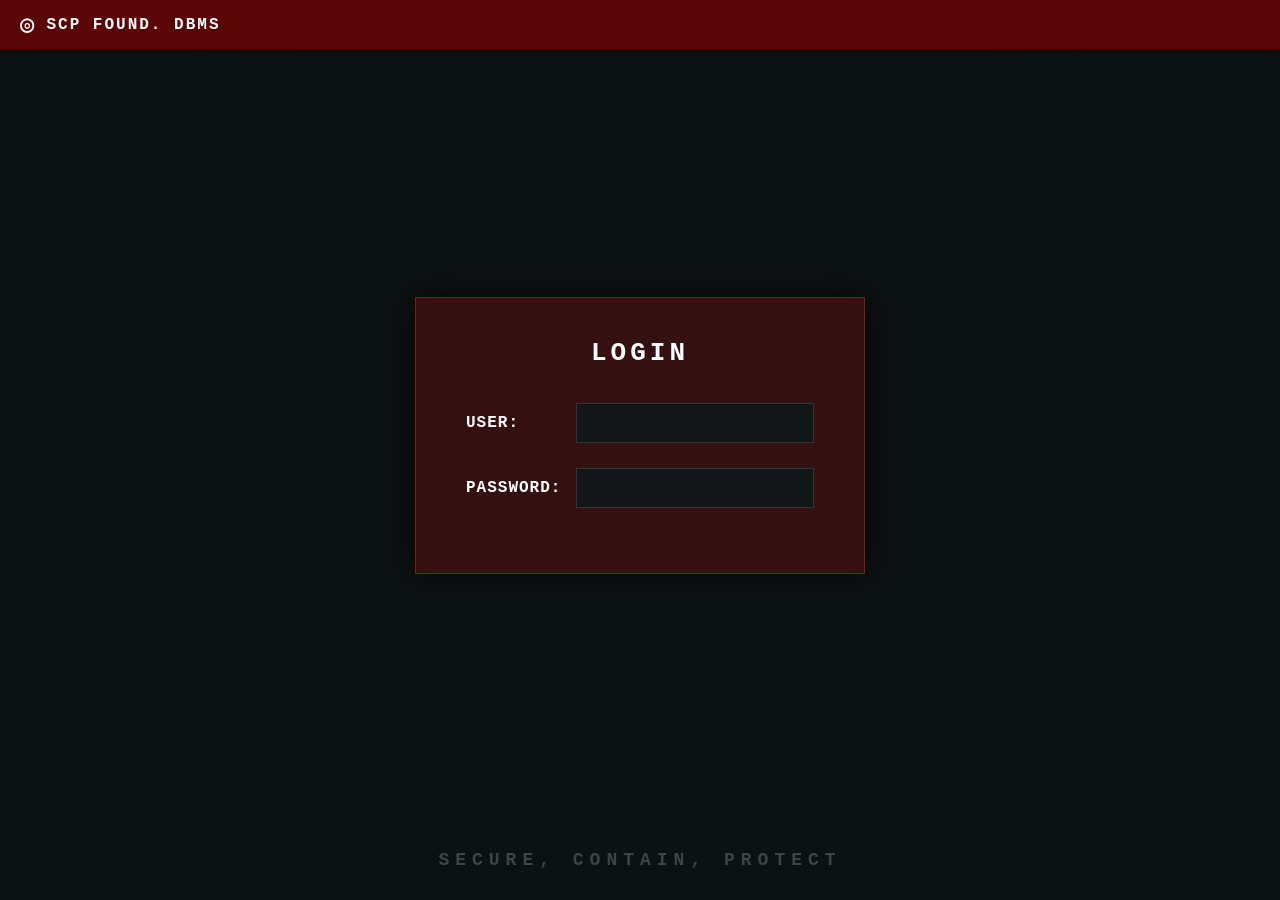
==== frontend/dashboard.html @ 5a44feed "new feature: LogIn" ====
<!DOCTYPE html>
<html lang="zh-TW">
<head>
    <meta charset="UTF-8">
    <meta name="viewport" content="width=device-width, initial-scale=1.0">
    <title>SCP FOUNDATION - SYSTEM CONTROL PANEL</title>
    <link rel="stylesheet" href="css/style.css">
</head>
<body class="dashboard-body">

    <header class="topbar">
        <div class="logo-area">
            <span class="scp-logo">◎</span>
            <span class="brand-title">SCP DBMS - SECURE NETWORK</span>
        </div>
        <div class="user-status">
            <span id="current-clearance">CLEARANCE: LEVEL -</span>
        </div>
    </header>

    <main class="dashboard-container">
        <section class="search-section">
            <div class="search-box">
                <label for="scp-search">SEARCH KEYWORD:</label>
                <input type="text" id="scp-search" placeholder="Enter scpID or Description..." autocomplete="off" spellcheck="false">
            </div>
        </section>

        <section class="table-section">
            <table class="scp-table">
                <thead>
                    <tr>
                        <th>scpID</th>
                        <th>Status</th>
                        <th>Threat Level</th>
                        <th>Clearance</th>
                        <th>Appearance</th>
                        <th>Abilities</th>
                        <th>Weakness</th>
                        <th>Others</th>
                    </tr>
                </thead>
                <tbody id="scp-table-body">
                    <tr>
                        <td colspan="8" class="loading-text">LOADING CLASSIFIED DATA...</td>
                    </tr>
                </tbody>
            </table>
        </section>
    </main>

    <script src="js/main.js"></script>
</body>
</html>
---- frontend/css/style.css ----
/* ==========================================
   基底與全域變數設定
   ========================================== */
:root {
    --bg-color: #0c1112;        /* 接近黑色的極深邃暗灰綠 */
    --card-bg: rgba(100, 16, 16, 0.45); /* 血液暗紅，帶有半透明感 */
    --topbar-bg: #5a0505;       /* 頂部暗紅警示條 */
    --text-color: #9da3a6;      /* 基金會終端機冷灰色文字 */
    --input-bg: #121617;       /* 輸入框深黑色 */
    --font-family: 'Courier New', Courier, monospace; /* 仿終端機等寬字體 */
}

* {
    margin: 0;
    padding: 0;
    box-sizing: border-box;
    font-family: var(--font-family);
}

body {
    background-color: var(--bg-color);
    color: var(--text-color);
    height: 100vh;
    display: flex;
    flex-direction: column;
    overflow: hidden;
}

/* ==========================================
   頂部導覽列 (Topbar)
   ========================================== */
.topbar {
    background-color: var(--topbar-bg);
    padding: 10px 20px;
    border-bottom: 2px solid #3a0202;
    box-shadow: 0 2px 10px rgba(0,0,0,0.5);
}

.logo-area {
    display: flex;
    align-items: center;
    gap: 12px;
}

.scp-logo {
    font-size: 24px;
    color: #fff;
    font-weight: bold;
}

.brand-title {
    color: #fff;
    font-size: 16px;
    letter-spacing: 2px;
    font-weight: bold;
}

/* ==========================================
   主內容區與登入卡片 (Login Card)
   ========================================== */
.login-container {
    flex: 1;
    display: flex;
    justify-content: center;
    align-items: center;
    position: relative;
    /* 這裡可以選擇性加入 SCP 水印背景圖 */
    background: radial-gradient(circle, rgba(12,17,18,0.2) 0%, rgba(12,17,18,0.9) 80%);
}

.login-card {
    background-color: var(--card-bg);
    padding: 40px 50px;
    width: 450px;
    border: 1px solid #7c1a1a;
    box-shadow: 0 0 30px rgba(0, 0, 0, 0.7);
    text-align: center;
}

.login-card h2 {
    color: #fff;
    font-size: 26px;
    letter-spacing: 4px;
    margin-bottom: 35px;
    font-weight: bold;
}

/* ==========================================
   表單與輸入欄位 (Input Groups)
   ========================================== */
.input-group {
    display: flex;
    align-items: center;
    margin-bottom: 25px;
}

.input-group label {
    width: 110px;
    text-align: left;
    font-size: 16px;
    font-weight: bold;
    letter-spacing: 1px;
    color: #fff;
}

.input-group input {
    flex: 1;
    background-color: var(--input-bg);
    border: 1px solid #2d3537;
    color: #fff;
    padding: 10px 12px;
    font-size: 16px;
    letter-spacing: 2px;
    outline: none;
    transition: border-color 0.3s, box-shadow 0.3s;
}

/* 輸入框聚焦時的科幻感微光特效 */
.input-group input:focus {
    border-color: #a32222;
    box-shadow: 0 0 8px rgba(163, 34, 34, 0.5);
}

/* ==========================================
   底部頁尾 (Footer)
   ========================================== */
.footer {
    padding: 30px;
    text-align: center;
}

.motto {
    font-size: 18px;
    color: #3b4446; /* 暗沉的灰字，如同背景圖章 */
    letter-spacing: 6px;
    font-weight: bold;
    text-transform: uppercase;
}
/* ==========================================
   控制台專用版面配置 (Dashboard Grid)
   ========================================== */
.dashboard-body {
    overflow-y: auto; /* 控制台資料很多，允許上下捲動 */
}

.dashboard-container {
    max-width: 1400px;
    margin: 30px auto;
    padding: 0 20px;
    display: flex;
    flex-direction: column;
    gap: 20px;
}

/* 搜尋區塊樣式 */
.search-section {
    background-color: rgba(16, 20, 21, 0.8);
    border: 1px solid #2d3537;
    padding: 20px;
}

.search-box {
    display: flex;
    align-items: center;
    gap: 15px;
}

.search-box label {
    font-weight: bold;
    color: #fff;
    letter-spacing: 1px;
    font-size: 14px;
}

.search-box input {
    flex: 1;
    background-color: var(--input-bg);
    border: 1px solid #7c1a1a; /* 採用硬核暗紅框線 */
    color: #00ff00; /* 輸入的關鍵字呈終端機經典綠色 */
    padding: 12px;
    font-size: 14px;
    outline: none;
    letter-spacing: 1px;
}

/* ==========================================
   SCP 機密資料表格 (Classified Table)
   ========================================== */
.table-section {
    background-color: var(--card-bg); /* 延用你的血液暗紅透明色 */
    border: 1px solid #7c1a1a;
    box-shadow: 0 0 20px rgba(0, 0, 0, 0.5);
    overflow-x: auto; /* 防欄位太多擠壓變形 */
}

.scp-table {
    width: 100%;
    border-collapse: collapse; /* 拔除雙重框線 */
    text-align: left;
    font-size: 13px;
    letter-spacing: 0.5px;
}

.scp-table th, .scp-table td {
    padding: 14px 16px;
    border: 1px solid #5a1212; /* 格子間的暗沉紅色細線 */
    vertical-align: top;
}

.scp-table th {
    background-color: #4a0505; /* 表頭加深暗紅色 */
    color: #fff;
    font-weight: bold;
    text-transform: uppercase;
    letter-spacing: 1px;
}

/* 讓表格資料列在滑鼠滑過時產生高亮感 */
.scp-table tbody tr:hover {
    background-color: rgba(124, 26, 26, 0.3);
}

/* 實用輔助樣式 */
.scp-id-col {
    font-weight: bold;
    color: #fff;
}

.center-text { text-align: center; }
.text-left { text-align: left; line-height: 1.4; }

.loading-text, .no-data-text {
    text-align: center;
    color: #656d70;
    font-style: italic;
    padding: 40px 0 !important;
}

.error-text {
    text-align: center;
    color: #ff0000;
    font-weight: bold;
    padding: 40px 0 !important;
}
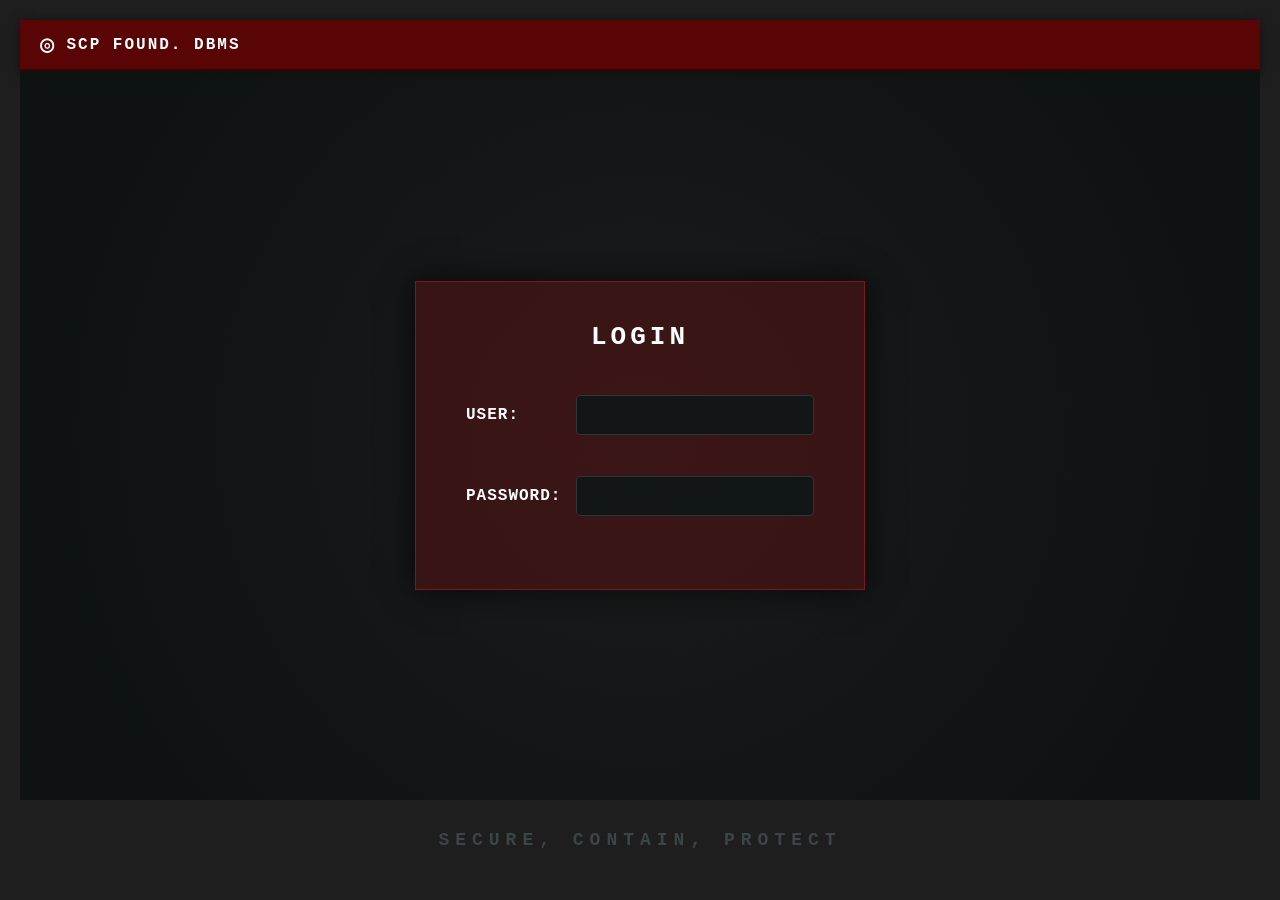
==== commit 9af34ed0: "merge" ====
--- a/frontend/dashboard.html
+++ b/frontend/dashboard.html
@@ -13,40 +13,93 @@
             <span class="scp-logo">◎</span>
             <span class="brand-title">SCP DBMS - SECURE NETWORK</span>
         </div>
+        
+        <nav class="dashboard-nav">
+            <button class="nav-btn active" data-target="scp-view-section">SCP DATABASE</button>
+            <button class="nav-btn" data-target="report-upload-section">SUBMIT REPORT</button>
+        </nav>
+
         <div class="user-status">
             <span id="current-clearance">CLEARANCE: LEVEL -</span>
         </div>
     </header>
 
     <main class="dashboard-container">
-        <section class="search-section">
-            <div class="search-box">
-                <label for="scp-search">SEARCH KEYWORD:</label>
-                <input type="text" id="scp-search" placeholder="Enter scpID or Description..." autocomplete="off" spellcheck="false">
-            </div>
-        </section>
+        
+        <div id="scp-view-section" class="tab-content active">
+            <section class="search-section">
+                <div class="search-box">
+                    <label for="scp-search">SEARCH KEYWORD:</label>
+                    <input type="text" id="scp-search" placeholder="Enter scpID or Description..." autocomplete="off" spellcheck="false">
+                </div>
+            </section>
 
-        <section class="table-section">
-            <table class="scp-table">
-                <thead>
-                    <tr>
-                        <th>scpID</th>
-                        <th>Status</th>
-                        <th>Threat Level</th>
-                        <th>Clearance</th>
-                        <th>Appearance</th>
-                        <th>Abilities</th>
-                        <th>Weakness</th>
-                        <th>Others</th>
-                    </tr>
-                </thead>
-                <tbody id="scp-table-body">
-                    <tr>
-                        <td colspan="8" class="loading-text">LOADING CLASSIFIED DATA...</td>
-                    </tr>
-                </tbody>
-            </table>
-        </section>
+            <section class="table-section">
+                <table class="scp-table">
+                    <thead>
+                        <tr>
+                            <th>scpID</th>
+                            <th>Status</th>
+                            <th>Threat Level</th>
+                            <th>Clearance</th>
+                            <th>Appearance</th>
+                            <th>Abilities</th>
+                            <th>Weakness</th>
+                            <th>Others</th>
+                        </tr>
+                    </thead>
+                    <tbody id="scp-table-body">
+                        <tr><td colspan="8" class="loading-text">LOADING CLASSIFIED DATA...</td></tr>
+                    </tbody>
+                </table>
+            </section>
+        </div>
+
+        <div id="report-upload-section" class="tab-content">
+            <section class="report-form-wrapper">
+                <h2>RESEARCH REPORT INJECTOR</h2>
+                <p class="form-tip">SECURITY WARNING: ALL SUBMISSIONS ARE LOGGED BY O5 COUNCIL. AUTHOR ID WILL BE AUTOMATICALLY LINKED VIA SESSION.</p>
+                
+                <div class="form-grid">
+                    <div class="form-group">
+                        <label>REPORT TITLE (REQUIRED):</label>
+                        <input type="text" id="title" value="report_title" required>
+                    </div>
+                    <div class="form-group">
+                        <label>TARGET SCP-ID (REQUIRED):</label>
+                        <input type="text" id="scpID" value="SCP-001" required>
+                    </div>
+                    <div class="form-group full-width">
+                        <label>ANOMALOUS ABILITIES:</label>
+                        <textarea id="abilities" rows="3"></textarea>
+                    </div>
+                    <div class="form-group full-width">
+                        <label>KNOWN WEAKNESSES:</label>
+                        <textarea id="weakness" rows="3"></textarea>
+                    </div>
+                    <div class="form-group full-width">
+                        <label>PHYSICAL APPEARANCE:</label>
+                        <textarea id="appearance" rows="3"></textarea>
+                    </div>
+                    <div class="form-group full-width">
+                        <label>ADDITIONAL LOGS / OTHERS:</label>
+                        <textarea id="others" rows="3"></textarea>
+                    </div>
+                    <div class="form-group full-width">
+                        <label>INVOLVED PERSONNEL ID (Separate with comma):</label>
+                        <input type="text" id="involvedMembers" value="RD0000117C">
+                    </div>
+                </div>
+
+                <button class="terminal-btn" id="btn-submit-report">EXECUTE MySQL DATA INJECTION</button>
+
+                <div class="terminal-log-box">
+                    <div class="log-header">TERMINAL INJECTOR LOG</div>
+                    <pre id="responseLog">SYSTEM IDLE. AWAITING OPERATION...</pre>
+                </div>
+            </section>
+        </div>
+
     </main>
 
     <script src="js/main.js"></script>
--- a/frontend/css/style.css
+++ b/frontend/css/style.css
@@ -241,4 +241,153 @@
     color: #ff0000;
     font-weight: bold;
     padding: 40px 0 !important;
+}
+/* ==========================================
+   🧭 Navbar 導覽分頁按鈕控制
+   ========================================== */
+.dashboard-nav {
+    display: flex;
+    gap: 10px;
+    margin-left: 40px;
+}
+
+.nav-btn {
+    background: transparent;
+    border: 1px solid #5a1212;
+    color: var(--text-color);
+    padding: 8px 16px;
+    font-size: 13px;
+    font-weight: bold;
+    cursor: pointer;
+    transition: all 0.3s;
+    letter-spacing: 1px;
+}
+
+.nav-btn:hover {
+    background-color: rgba(90, 5, 5, 0.3);
+    color: #fff;
+    border-color: #a32222;
+}
+
+.nav-btn.active {
+    background-color: var(--topbar-bg);
+    color: #fff;
+    border-color: #7c1a1a;
+    box-shadow: 0 0 8px rgba(124, 26, 26, 0.6);
+}
+
+/* 分頁隱藏與顯示的邏輯核心 */
+.tab-content {
+    display: none; /* 預設全部隱藏 */
+}
+
+.tab-content.active {
+    display: block; /* 只有加上 active 的分頁才看得到 */
+}
+
+/* ==========================================
+   🖋️ 報告上傳表單整容樣式 (Tactical Form)
+   ========================================== */
+.report-form-wrapper {
+    background-color: var(--card-bg);
+    border: 1px solid #7c1a1a;
+    padding: 30px;
+    box-shadow: 0 0 20px rgba(0, 0, 0, 0.5);
+}
+
+.report-form-wrapper h2 {
+    color: #fff;
+    font-size: 20px;
+    letter-spacing: 2px;
+    margin-bottom: 5px;
+}
+
+.form-tip {
+    font-size: 11px;
+    color: #7c1a1a;
+    margin-bottom: 25px;
+    letter-spacing: 0.5px;
+}
+
+.form-grid {
+    display: grid;
+    grid-template-columns: 1fr 1fr;
+    gap: 20px;
+}
+
+.form-group {
+    display: flex;
+    flex-direction: column;
+    gap: 8px;
+}
+
+.form-group.full-width {
+    grid-column: span 2;
+}
+
+.form-group label {
+    font-size: 12px;
+    font-weight: bold;
+    color: #fff;
+    letter-spacing: 1px;
+}
+
+.form-group input, .form-group textarea {
+    background-color: var(--input-bg);
+    border: 1px solid #2d3537;
+    color: #fff;
+    padding: 12px;
+    font-size: 13px;
+    outline: none;
+    transition: border-color 0.3s;
+}
+
+.form-group input:focus, .form-group textarea:focus {
+    border-color: #a32222;
+}
+
+/* 巨型提交按鈕 */
+.terminal-btn {
+    width: 100%;
+    background-color: #5a0505;
+    color: #fff;
+    border: 1px solid #7c1a1a;
+    padding: 15px;
+    font-weight: bold;
+    font-size: 14px;
+    letter-spacing: 2px;
+    margin-top: 30px;
+    cursor: pointer;
+    transition: background-color 0.2s;
+}
+
+.terminal-btn:hover {
+    background-color: #a32222;
+    box-shadow: 0 0 10px rgba(163, 34, 34, 0.5);
+}
+
+/* 終端機 Log 日誌方塊 */
+.terminal-log-box {
+    margin-top: 25px;
+    border: 1px solid #2d3537;
+}
+
+.log-header {
+    background-color: #121617;
+    padding: 6px 12px;
+    font-size: 11px;
+    color: #5a1212;
+    font-weight: bold;
+    border-bottom: 1px solid #2d3537;
+}
+
+.terminal-log-box pre {
+    background-color: #050708;
+    padding: 15px;
+    margin: 0;
+    color: #00ff00;
+    font-size: 12px;
+    line-height: 1.5;
+    white-space: pre-wrap;
+    word-break: break-all;
 }
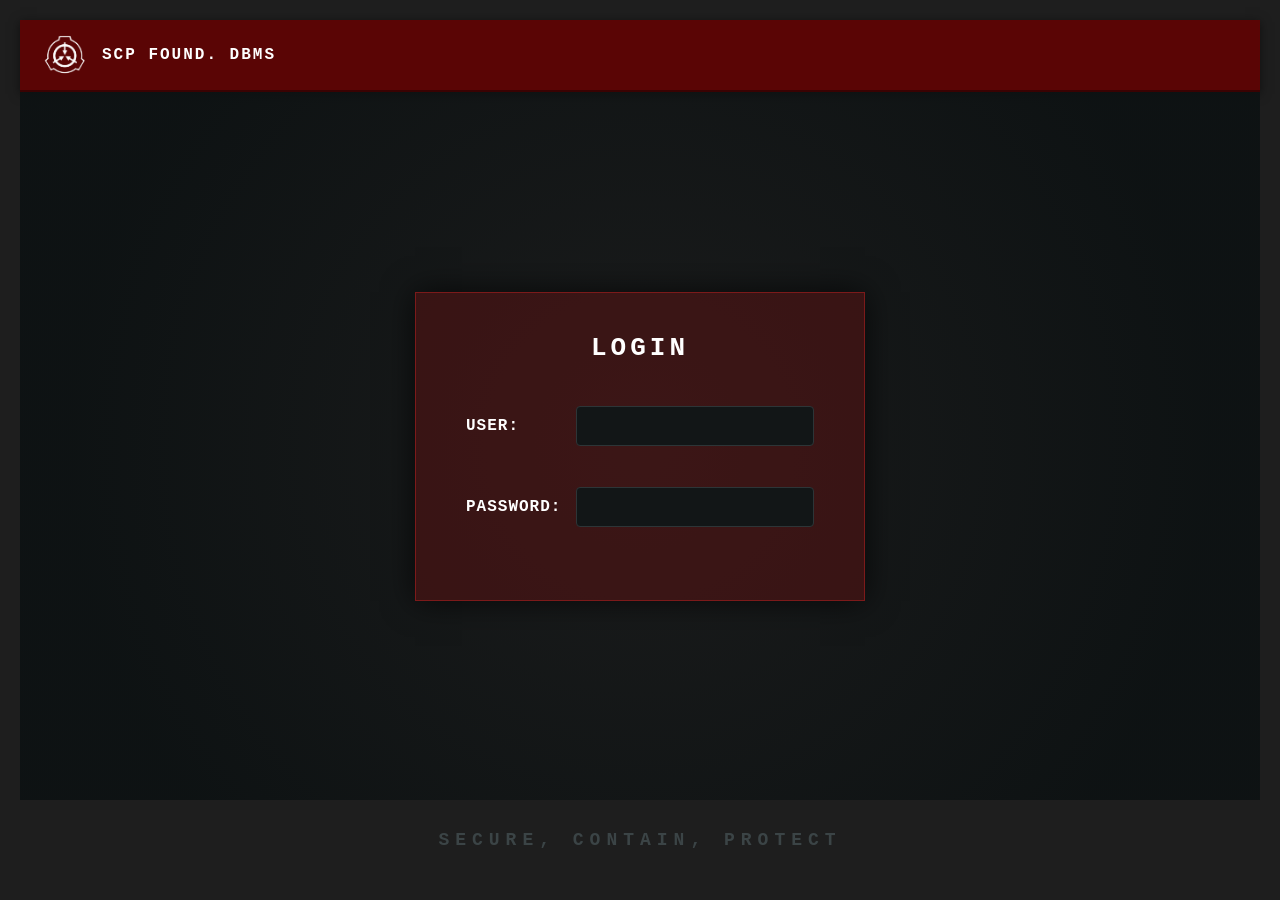
==== commit a0584a47: "ALL basic features done(no missions)" ====
--- a/frontend/dashboard.html
+++ b/frontend/dashboard.html
@@ -5,18 +5,82 @@
     <meta name="viewport" content="width=device-width, initial-scale=1.0">
     <title>SCP FOUNDATION - SYSTEM CONTROL PANEL</title>
     <link rel="stylesheet" href="css/style.css">
+    <style>
+        .site-monitor-grid {
+            display: grid;
+            grid-template-columns: 1fr 1fr;
+            gap: 2rem;
+            margin-top: 1.5rem;
+        }
+        @media (max-width: 900px) {
+            .site-monitor-grid { grid-template-columns: 1fr; }
+        }
+        .floor-block {
+            background: rgba(0, 0, 0, 0.3);
+            padding: 1.5rem;
+            border-radius: 4px;
+            border: 1px solid #333;
+        }
+        .floor-title {
+            margin-bottom: 1rem;
+            color: #00bcd4;
+            font-size: 18px;
+            letter-spacing: 2px;
+            border-bottom: 1px solid #333;
+            padding-bottom: 0.5rem;
+        }
+        .scp-table tbody tr.broken-containment {
+            background: #5a1111 !important;
+        }
+        .struct-broke { color: #ff5252; font-weight: bold; }
+        .struct-funct { color: #e0e0e0; }
+        .status-inuse { color: #00e676; font-weight: bold; }
+        .status-idl { color: #a0a0a0; }
+
+        /* 🧪 額外新增：優化成員名單下拉選單與連結的終端機外觀 */
+        .scp-table select {
+            background: #222;
+            color: #00bcd4;
+            border: 1px solid #444;
+            padding: 4px 8px;
+            border-radius: 4px;
+            font-family: monospace;
+            cursor: pointer;
+            outline: none;
+        }
+        .scp-table select:focus {
+            border-color: #00bcd4;
+        }
+        .scp-table td a {
+            color: #00bcd4;
+            text-decoration: none;
+        }
+        .scp-table td a:hover {
+            text-decoration: underline;
+            text-shadow: 0 0 4px rgba(0, 188, 212, 0.5);
+        }
+    </style>
 </head>
 <body class="dashboard-body">
 
+    <div id="lockdown-overlay" class="terminal-lockdown-overlay">
+        <div class="lockdown-box">
+            <div class="lockdown-title">⚠️ CLASSIFIED DATA TRANSACTION IN PROGRESS</div>
+            <div class="lockdown-sub">AUTHORITY IDENTIFIED // COMMITTING...</div>
+        </div>
+    </div>
+
     <header class="topbar">
         <div class="logo-area">
-            <span class="scp-logo">◎</span>
+            <img src="SCP_icon.png" alt="SCP_icon" width="50" height="50">
             <span class="brand-title">SCP DBMS - SECURE NETWORK</span>
         </div>
         
         <nav class="dashboard-nav">
             <button class="nav-btn active" data-target="scp-view-section">SCP DATABASE</button>
             <button class="nav-btn" data-target="report-upload-section">SUBMIT REPORT</button>
+            <button class="nav-btn" data-target="sites-section">SITES</button>
+            <button class="nav-btn" data-target="members-section">MEMBERS</button>
         </nav>
 
         <div class="user-status">
@@ -56,50 +120,250 @@
         </div>
 
         <div id="report-upload-section" class="tab-content">
-            <section class="report-form-wrapper">
+            
+            <section class="report-form-wrapper" id="subview-agent-upload" style="display: none;">
                 <h2>RESEARCH REPORT INJECTOR</h2>
-                <p class="form-tip">SECURITY WARNING: ALL SUBMISSIONS ARE LOGGED BY O5 COUNCIL. AUTHOR ID WILL BE AUTOMATICALLY LINKED VIA SESSION.</p>
+                <p class="form-tip">SECURITY WARNING: ALL SUBMISSIONS ARE CLASSIFIED AND LOGGED BY O5 COUNCIL.</p>
                 
                 <div class="form-grid">
                     <div class="form-group">
                         <label>REPORT TITLE (REQUIRED):</label>
-                        <input type="text" id="title" value="report_title" required>
+                        <input type="text" id="title" placeholder="e.g., [緊急] 發現變異種" required autocomplete="off">
                     </div>
                     <div class="form-group">
                         <label>TARGET SCP-ID (REQUIRED):</label>
-                        <input type="text" id="scpID" value="SCP-001" required>
-                    </div>
-                    <div class="form-group full-width">
-                        <label>ANOMALOUS ABILITIES:</label>
-                        <textarea id="abilities" rows="3"></textarea>
-                    </div>
-                    <div class="form-group full-width">
-                        <label>KNOWN WEAKNESSES:</label>
-                        <textarea id="weakness" rows="3"></textarea>
-                    </div>
-                    <div class="form-group full-width">
-                        <label>PHYSICAL APPEARANCE:</label>
-                        <textarea id="appearance" rows="3"></textarea>
+                        <input type="text" id="scpID" placeholder="e.g., SCP-233" required autocomplete="off">
+                    </div>
+                    <div class="form-group full-width">
+                        <label>ANOMALOUS ABILITIES (ABL.):</label>
+                        <textarea id="abilities" rows="3" placeholder="Describe anomalous capabilities..."></textarea>
+                    </div>
+                    <div class="form-group full-width">
+                        <label>KNOWN WEAKNESSES (WEAK.):</label>
+                        <textarea id="weakness" rows="3" placeholder="Describe recorded weaknesses..."></textarea>
+                    </div>
+                    <div class="form-group full-width">
+                        <label>PHYSICAL APPEARANCE (APP.):</label>
+                        <textarea id="appearance" rows="3" placeholder="Describe physical structures..."></textarea>
                     </div>
                     <div class="form-group full-width">
                         <label>ADDITIONAL LOGS / OTHERS:</label>
-                        <textarea id="others" rows="3"></textarea>
+                        <textarea id="others" rows="3" placeholder="Additional observations..."></textarea>
                     </div>
                     <div class="form-group full-width">
                         <label>INVOLVED PERSONNEL ID (Separate with comma):</label>
-                        <input type="text" id="involvedMembers" value="RD0000117C">
-                    </div>
-                </div>
-
-                <button class="terminal-btn" id="btn-submit-report">EXECUTE MySQL DATA INJECTION</button>
-
-                <div class="terminal-log-box">
+                        <input type="text" id="involvedMembers" placeholder="e.g., RD0000010A, RD0000010B">
+                    </div>
+                </div>
+                <button class="terminal-btn" id="btn-submit-report" style="margin-top: 1.5rem;">EXECUTE MySQL DATA INJECTION</button>
+                
+                <div class="terminal-log-box" style="margin-top: 1.5rem;">
                     <div class="log-header">TERMINAL INJECTOR LOG</div>
                     <pre id="responseLog">SYSTEM IDLE. AWAITING OPERATION...</pre>
                 </div>
             </section>
-        </div>
-
+
+            <section class="report-form-wrapper" id="subview-o5-list" style="display: none;">
+                <h2>O5 COUNCIL - PENDING REPORT MATRIX</h2>
+                <p class="form-tip" id="o5-list-subtitle">AWAITING SECURE DATASTREAM CLASSIFICATION...</p>
+                
+                <section class="table-section" style="padding: 0; margin-top: 1.5rem;">
+                    <table class="scp-table" style="width: 100%; border-collapse: collapse;">
+                        <thead>
+                            <tr style="background: rgba(0, 188, 212, 0.15); color: #00bcd4;">
+                                <th style="padding: 10px; text-align: left;">TIMESTAMP / ID</th>
+                                <th style="padding: 10px; text-align: left;">TARGET SCP</th>
+                                <th style="padding: 10px; text-align: left;">REPORT TITLE</th>
+                                <th style="padding: 10px; text-align: center;">OPERATION</th>
+                            </tr>
+                        </thead>
+                        <tbody id="o5-report-list-body">
+                        </tbody>
+                    </table>
+                </section>
+            </section>
+
+            <section id="subview-o5-detail-workspace" style="display: none; margin-top: 1.5rem;">
+                <button class="terminal-btn" id="btn-back-to-o5-list" style="margin-bottom: 1.5rem; padding: 6px 18px; font-family: monospace; letter-spacing: 1px;">< BACK TO LIST</button>
+                
+                <div style="display: flex; gap: 2rem; align-items: stretch;">
+                    
+                    <div style="flex: 1; background: rgba(0,0,0,0.5); padding: 1.5rem; border: 1px solid #333; border-radius: 4px; display: flex; flex-direction: column;">
+                        <div style="display: flex; justify-content: space-between; align-items: center; border-bottom: 1px solid #333; padding-bottom: 0.5rem; margin-bottom: 1rem;">
+                            <h2 style="color: #fff; margin: 0; font-family: monospace; letter-spacing: 1px;" id="view-official-scpid">SCP-XXX</h2>
+                            <span style="font-size: 11px; color: #888; font-family: monospace;">OFFICIAL REGISTRY</span>
+                        </div>
+                        
+                        <div style="flex-grow: 1;">
+                            <div style="margin-bottom: 1.2rem;">
+                                <span style="background: rgba(0, 188, 212, 0.2); color: #00bcd4; padding: 2px 8px; font-size: 11px; font-family: monospace; font-weight: bold; letter-spacing: 1px;">STAT.</span>
+                                <p style="margin: 0.5rem 0 0; color: #00e676; font-family: monospace; font-weight: bold;" id="view-official-status">SECURE</p>
+                            </div>
+                            
+                            <div style="margin-bottom: 1.2rem;">
+                                <span style="background: rgba(0, 188, 212, 0.2); color: #00bcd4; padding: 2px 8px; font-size: 11px; font-family: monospace; font-weight: bold; letter-spacing: 1px;">MODIFY CLEARANCE LEVEL:</span>
+                                <div id="view-official-clearance-container" style="margin-top: 0.5rem;">
+                                    </div>
+                            </div>
+                            
+                            <div style="margin-bottom: 1.2rem;">
+                                <span style="background: rgba(0, 188, 212, 0.2); color: #00bcd4; padding: 2px 8px; font-size: 11px; font-family: monospace; font-weight: bold; letter-spacing: 1px;">APP.</span>
+                                <p style="margin: 0.5rem 0 0; line-height: 1.4; color: #e0e0e0;" id="view-official-app">-</p>
+                            </div>
+                            
+                            <div style="margin-bottom: 1.2rem;">
+                                <span style="background: rgba(0, 188, 212, 0.2); color: #00bcd4; padding: 2px 8px; font-size: 11px; font-family: monospace; font-weight: bold; letter-spacing: 1px;">ABL.</span>
+                                <p style="margin: 0.5rem 0 0; line-height: 1.4; color: #e0e0e0;" id="view-official-abl">-</p>
+                            </div>
+                            
+                            <div style="margin-bottom: 1.2rem;">
+                                <span style="background: rgba(0, 188, 212, 0.2); color: #00bcd4; padding: 2px 8px; font-size: 11px; font-family: monospace; font-weight: bold; letter-spacing: 1px;">WEAK.</span>
+                                <p style="margin: 0.5rem 0 0; line-height: 1.4; color: #e0e0e0;" id="view-official-weak">-</p>
+                            </div>
+                        </div>
+                    </div>
+
+                    <div style="flex: 1; background: #0b6170; padding: 1.5rem; border: 1px solid #00bcd4; border-radius: 4px; box-shadow: 0 0 15px rgba(0, 188, 212, 0.2);">
+                        <div style="border-bottom: 1px solid rgba(0, 188, 212, 0.4); padding-bottom: 0.5rem; margin-bottom: 1.5rem;">
+                            <h3 style="color: #fff; margin: 0; letter-spacing: 3px; font-family: monospace;">REPORT REVIEW</h3>
+                            <p style="font-size: 11px; color: #a0e0e0; margin: 4px 0 0; font-family: monospace;" id="view-report-meta">TIMESTAMP: -</p>
+                        </div>
+                        
+                        <div style="margin-bottom: 1.2rem;">
+                            <label style="font-size: 11px; color: #a0e0e0; font-family: monospace; font-weight: bold; display: block; margin-bottom: 4px;">TITLE:</label>
+                            <p style="background: #000; padding: 10px; margin: 0; color: #fff; font-weight: bold; border-left: 3px solid #ff9900;" id="view-report-title">-</p>
+                        </div>
+                        <div style="margin-bottom: 1.2rem;">
+                            <label style="font-size: 11px; color: #a0e0e0; font-family: monospace; font-weight: bold; display: block; margin-bottom: 4px;">SCPID:</label>
+                            <p style="background: #000; padding: 10px; margin: 0; color: #fff; font-family: monospace;" id="view-report-scpid">-</p>
+                        </div>
+                        <div style="margin-bottom: 1.2rem;">
+                            <label style="font-size: 11px; color: #a0e0e0; font-family: monospace; font-weight: bold; display: block; margin-bottom: 4px;">ABL.:</label>
+                            <p style="background: #000; padding: 10px; margin: 0; color: #fff; line-height: 1.4;" id="view-report-abl">-</p>
+                        </div>
+                        <div style="margin-bottom: 1.2rem;">
+                            <label style="font-size: 11px; color: #a0e0e0; font-family: monospace; font-weight: bold; display: block; margin-bottom: 4px;">WEAK.:</label>
+                            <p style="background: #000; padding: 10px; margin: 0; color: #fff; line-height: 1.4;" id="view-report-weak">-</p>
+                        </div>
+                        <div style="margin-bottom: 1.5rem;">
+                            <label style="font-size: 11px; color: #a0e0e0; font-family: monospace; font-weight: bold; display: block; margin-bottom: 4px;">APP.:</label>
+                            <p style="background: #000; padding: 10px; margin: 0; color: #fff; line-height: 1.4;" id="view-report-app">-</p>
+                        </div>
+
+                        <div style="display: flex; gap: 1.5rem; margin-top: 2rem;">
+                            <button class="terminal-btn" id="btn-o5-reject" style="flex: 1; background: #5a1111; border-color: #ff5252; color: #ff5252; font-weight: bold; height: 45px; letter-spacing: 1px;">REJECT</button>
+                            <button class="terminal-btn" id="btn-o5-save" style="flex: 1; background: #115a2e; border-color: #00e676; color: #00e676; font-weight: bold; height: 45px; letter-spacing: 1px;">MERGE</button>
+                        </div>
+                    </div>
+                </div>
+            </section>
+        </div>
+
+        <div id="sites-section" class="tab-content">
+            <section class="report-form-wrapper">
+                <h2>SITE RECEP-ROOM MONITOR</h2>
+                <p class="form-tip">REAL-TIME MONITORING STATUS OF CONTAINMENT CHAMBER STRUCTURAL INTEGRITY.</p>
+                
+                <div class="site-monitor-grid" id="site-grid">
+                    <div class="loading-text" style="grid-column: span 2; text-align: center;">AWAITING ENCRYPTED DATASTREAM...</div>
+                </div>
+                
+                <p class="error" id="site-error-msg"></p>
+            </section>
+        </div>
+
+        <div id="members-section" class="tab-content">
+            <section class="report-form-wrapper" id="member-list-subview">
+                <h2>PERSONNEL REGISTRY DIRECTORY</h2>
+                <p class="form-tip" id="member-subtitle">AWAITING CLASSIFIED AGENT DATASTREAM...</p>
+                
+                <section class="search-section" style="margin-bottom: 1.5rem; padding: 0;">
+                    <!-- 🟢 核心修正：將原本包在外面的 flex 樣式，精準套用到內層真正的 search-box 上 -->
+                    <div class="search-box" style="display: flex; align-items: center; width: 100%; gap: 1rem;">
+                        <!-- 🟢 核心修正：加上 style="flex: 1; display: flex; align-items: center; gap: 1rem;" 讓輸入框大盒子自動拉滿 -->
+                        <div style="flex: 1; display: flex; align-items: center; gap: 1rem;">
+                            <label for="member-search" style="white-space: nowrap;">SEARCH FIELD OPERATIVE / DEPARTMENT:</label>
+                            <!-- 🟢 核心修正：輸入框加上 style="flex: 1;" 讓它不管按鈕在不在，都絕對拉滿剩餘空間 -->
+                            <input type="text" id="member-search" placeholder="Enter Agent ID or Department..." autocomplete="off" spellcheck="false" style="flex: 1;">
+                        </div>
+                        <!-- 按鈕維持原樣，不影響 JS 的 remove() 物理銷毀 -->
+                        <button class="terminal-btn" id="btn-switch-to-add" style="margin-top: 0; padding: 10px 20px; white-space: nowrap; height: 43px; display: none;">+ ADD PERSONNEL</button>
+                    </div>
+                </section>
+
+                <section class="table-section">
+                    <table class="scp-table">
+                        <thead>
+                            <tr>
+                                <th>ID</th>
+                                <th>DEPARTMENT</th>
+                                <th>CLEARANCE LEVEL</th>
+                                <th>PERMISSION</th>
+                                <th>STATUS</th>
+                                <th>MODIFY STATUS</th>
+                            </tr>
+                        </thead>
+                        <tbody id="member-table-body">
+                            <tr><td colspan="6" class="loading-text">LOADING CORE AGENT ROSTERS...</td></tr>
+                        </tbody>
+                    </table>
+                </section>
+                <p class="error" id="member-error-msg"></p>
+            </section>
+
+            <section class="report-form-wrapper" id="member-add-subview" style="display: none;">
+                <h2>NEW PERSONNEL INJECTOR</h2>
+                <p class="form-tip">SECURITY WARNING: CREATING NEW AGENT CREDENTIALS. ALL REGISTRIES ARE AUTOMATICALLY ENCRYPTED WITH Salted Bcrypt.</p>
+                
+                <div class="form-grid">
+                    <div class="form-group">
+                        <label>DEPARTMENT ACRONYM (REQUIRED):</label>
+                        <input type="text" id="add-dept-name" placeholder="e.g., RD, MG, MTF, O5" autocomplete="off">
+                    </div>
+                    <div class="form-group">
+                        <label>SECURITY CLEARANCE LEVEL:</label>
+                        <select id="add-clearance-lv">
+                            <option value="0">LEVEL 0</option>
+                            <option value="1">LEVEL 1</option>
+                            <option value="2">LEVEL 2</option>
+                            <option value="3">LEVEL 3</option>
+                        </select>
+                    </div>
+                    <div class="form-group">
+                        <label>PERSONNEL CLASSIFICATION:</label>
+                        <select id="add-permission">
+                            <option value="A">CLASS A (Strategic/O5)</option>
+                            <option value="B">CLASS B (Field Director)</option>
+                            <option value="C">CLASS C (Logistics/Researcher)</option>
+                            <option value="D">CLASS D (Expendable Personnel)</option>
+                        </select>
+                    </div>
+                    <div class="form-group">
+                        <label>INITIAL PSYCHOLOGICAL STATUS:</label>
+                        <select id="add-mem-status">
+                            <option value="normal">Normal</option>
+                            <option value="abnormal">Abnormal</option>
+                            <option value="treating">Treating</option>
+                            <option value="dead">Dead</option>
+                        </select>
+                    </div>
+                    <div class="form-group full-width">
+                        <label>INITIAL ACCESS PASSWORD (REQUIRED):</label>
+                        <input type="password" id="add-password" placeholder="Enter temporary security password...">
+                    </div>
+                </div>
+
+                <div class="actions" style="display: flex; gap: 1rem; margin-top: 1.5rem;">
+                    <button class="terminal-btn" id="btn-cancel-add" style="background: #222; border-color: #444; color: #888;">CANCEL</button>
+                    <button class="terminal-btn" id="btn-execute-add">EXECUTE REGISTRY INJECTION</button>
+                </div>
+
+                <div class="terminal-log-box" style="margin-top: 1.5rem;">
+                    <div class="log-header">REGISTRY INJECTOR LOG</div>
+                    <pre id="add-member-log">SYSTEM IDLE. AWAITING INJECTION OPERATION...</pre>
+                </div>
+            </section>
+        </div>
     </main>
 
     <script src="js/main.js"></script>
--- a/frontend/css/style.css
+++ b/frontend/css/style.css
@@ -390,4 +390,89 @@
     line-height: 1.5;
     white-space: pre-wrap;
     word-break: break-all;
+}
+
+/* ======================================================== */
+/* ⚡ 終端機按鈕禁用狀態：變暗鎖定 + 鼠標變載入圓圈 (修正版)   */
+/* ======================================================== */
+.terminal-btn:disabled, 
+.nav-btn:disabled,
+button.terminal-btn:disabled,
+select.status-updater:disabled {
+    background: #1a1a1a !important;       /* 👈 變暗：換成最純粹的極深灰 */
+    color: #555555 !important;            /* 👈 字體顏色變暗沉灰字 */
+    border-color: #333333 !important;      /* 👈 邊框同步熄滅 */
+    cursor: wait !important;              /* 👈 【核心】滑鼠指上來立刻變成動態旋轉的小圓圈！ */
+    box-shadow: none !important;          /* 👈 物理拔除一切發光微芒 */
+    pointer-events: none !important;      /* 👈 雙重保險：徹底阻斷滑鼠一切點擊穿透 */
+    opacity: 0.6 !important;
+}
+
+/* 使用屬性選擇器與 !important 確保絕對權重 */
+button[disabled], 
+button:disabled {
+    background-color: #1a1a1a !important;
+    color: #555 !important;
+    border-color: #333 !important;
+    cursor: wait !important;          /* 強制變圓圈 */
+    pointer-events: none !important; /* 強制關閉點擊穿透 */
+    opacity: 0.6 !important;
+}
+
+/* =========================================================================
+   🚨 【全站級收容失效鎖定】機密遮罩層 (Terminal Lockdown Overlay)
+   ========================================================================= */
+.terminal-lockdown-overlay {
+    position: fixed;
+    top: 0;
+    left: 0;
+    width: 100vw;
+    height: 100vh;
+    background-color: rgba(0, 0, 0, 0.75); /* 🟢 75% 純黑半透明，完美暗掉全網頁 */
+    z-index: 99999;                       /* 🟢 最高安保權重，強行壓在 Navbar 與所有卡片最上方 */
+    display: flex;
+    flex-direction: column;
+    justify-content: center;
+    align-items: center;
+    gap: 1.5rem;
+    cursor: wait !important;              /* 🟢 游標進入全螢幕範圍立刻強制變成等待圓圈 */
+    
+    /* 預設完全透明且不干擾點擊，只有被加上 .active 時才啟動鎖定 */
+    opacity: 0;
+    pointer-events: none;
+    transition: opacity 0.3s ease;
+}
+
+/* 當啟動全量鎖定時 */
+.terminal-lockdown-overlay.active {
+    opacity: 1;
+    pointer-events: auto;                 /* 🟢 沒收全螢幕所有的滑鼠點擊事件 */
+}
+
+/* 遮罩中央的科技感動態日誌與小圖章 */
+.lockdown-box {
+    text-align: center;
+    font-family: 'Courier New', monospace;
+}
+
+.lockdown-title {
+    color: #ff5252;
+    font-size: 20px;
+    font-weight: bold;
+    letter-spacing: 4px;
+    margin-bottom: 10px;
+    text-shadow: 0 0 10px rgba(255, 82, 82, 0.6);
+    animation: pulse-red 1.5s infinite;
+}
+
+.lockdown-sub {
+    color: #888;
+    font-size: 12px;
+    letter-spacing: 2px;
+}
+
+@keyframes pulse-red {
+    0% { opacity: 0.6; }
+    50% { opacity: 1; text-shadow: 0 0 15px rgba(255, 82, 82, 0.9); }
+    100% { opacity: 0.6; }
 }
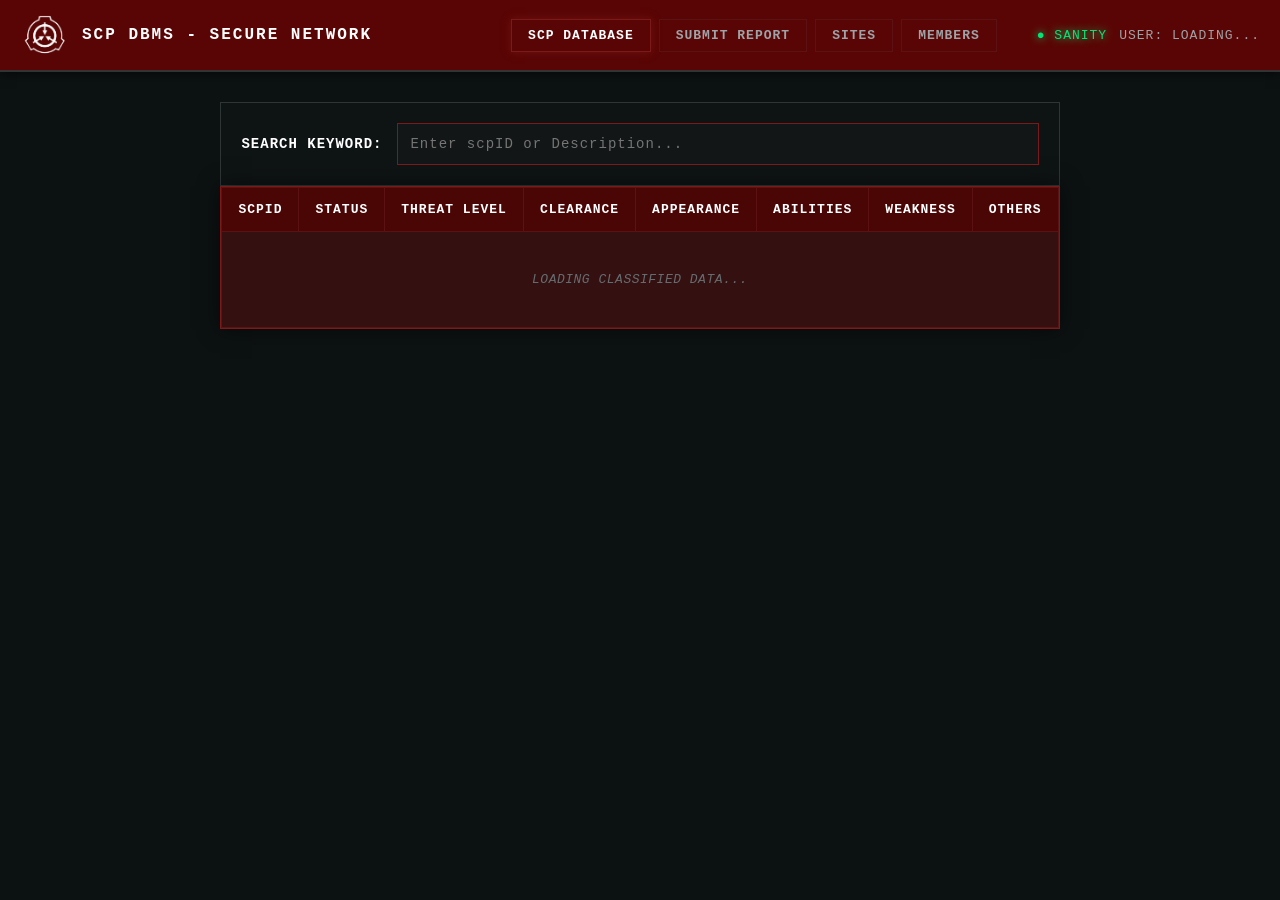
==== commit 4face0a8: "fix bugs" ====
--- a/frontend/dashboard.html
+++ b/frontend/dashboard.html
@@ -5,61 +5,6 @@
     <meta name="viewport" content="width=device-width, initial-scale=1.0">
     <title>SCP FOUNDATION - SYSTEM CONTROL PANEL</title>
     <link rel="stylesheet" href="css/style.css">
-    <style>
-        .site-monitor-grid {
-            display: grid;
-            grid-template-columns: 1fr 1fr;
-            gap: 2rem;
-            margin-top: 1.5rem;
-        }
-        @media (max-width: 900px) {
-            .site-monitor-grid { grid-template-columns: 1fr; }
-        }
-        .floor-block {
-            background: rgba(0, 0, 0, 0.3);
-            padding: 1.5rem;
-            border-radius: 4px;
-            border: 1px solid #333;
-        }
-        .floor-title {
-            margin-bottom: 1rem;
-            color: #00bcd4;
-            font-size: 18px;
-            letter-spacing: 2px;
-            border-bottom: 1px solid #333;
-            padding-bottom: 0.5rem;
-        }
-        .scp-table tbody tr.broken-containment {
-            background: #5a1111 !important;
-        }
-        .struct-broke { color: #ff5252; font-weight: bold; }
-        .struct-funct { color: #e0e0e0; }
-        .status-inuse { color: #00e676; font-weight: bold; }
-        .status-idl { color: #a0a0a0; }
-
-        /* 🧪 額外新增：優化成員名單下拉選單與連結的終端機外觀 */
-        .scp-table select {
-            background: #222;
-            color: #00bcd4;
-            border: 1px solid #444;
-            padding: 4px 8px;
-            border-radius: 4px;
-            font-family: monospace;
-            cursor: pointer;
-            outline: none;
-        }
-        .scp-table select:focus {
-            border-color: #00bcd4;
-        }
-        .scp-table td a {
-            color: #00bcd4;
-            text-decoration: none;
-        }
-        .scp-table td a:hover {
-            text-decoration: underline;
-            text-shadow: 0 0 4px rgba(0, 188, 212, 0.5);
-        }
-    </style>
 </head>
 <body class="dashboard-body">
 
@@ -70,21 +15,48 @@
         </div>
     </div>
 
+    <div id="abnormal-overlay" class="abnormal-lockdown-overlay">
+        <div class="abnormal-box">
+            <div class="abnormal-title">❌ ACCESS DENIED // ADMINISTRATIVE LOCKOUT</div>
+            <div class="abnormal-log">🗃️ DETECTED OPERATIVE STATUS: [RESTRICTED ACTION DETECTED]
+⚠️ 警告：安保監控矩陣偵測到您的特工權限或精神狀態存在異常風險。
+根据《基金會核心防護協議》，您的寫入、審查與修改特權已被系統自動終止。
+
+[PROHIBITED ACTIONS]:
+ - RESEARCH REPORT SUBMISSION & INJECTION
+ - RECORD REVIEW, APPROVAL & DATA MERGE
+ - PERSONNEL REGISTRY MODIFICATION
+
+[資格已確認]：您的操作資格已失效，系統已全面阻斷控制介面。
+請立即聯繫站點主管（Site Director），或前往醫療部門（Amnestic Wing）接受心理校準與記憶重置。</div>
+        </div>
+    </div>
+
+    <!-- ========================================================
+         🧭 頂部導航與身分列 (高安保水平對齊優化版)
+         ======================================================== -->
     <header class="topbar">
         <div class="logo-area">
             <img src="SCP_icon.png" alt="SCP_icon" width="50" height="50">
             <span class="brand-title">SCP DBMS - SECURE NETWORK</span>
         </div>
         
-        <nav class="dashboard-nav">
-            <button class="nav-btn active" data-target="scp-view-section">SCP DATABASE</button>
-            <button class="nav-btn" data-target="report-upload-section">SUBMIT REPORT</button>
-            <button class="nav-btn" data-target="sites-section">SITES</button>
-            <button class="nav-btn" data-target="members-section">MEMBERS</button>
-        </nav>
-
-        <div class="user-status">
-            <span id="current-clearance">CLEARANCE: LEVEL -</span>
+        <!-- 🟢 關鍵修正：建立一個右側控制總線，利用 CSS Flex 讓裡面的元素水平排開 -->
+        <div class="header-right-bus">
+            <nav class="dashboard-nav">
+                <button class="nav-btn active" data-target="scp-view-section">SCP DATABASE</button>
+                <button class="nav-btn" data-target="report-upload-section">SUBMIT REPORT</button>
+                <button class="nav-btn" data-target="sites-section">SITES</button>
+                <button class="nav-btn" data-target="members-section">MEMBERS</button>
+            </nav>
+
+            <div class="user-status" id="user-menu-trigger" style="cursor: pointer; position: relative;">
+                <span id="psych-status-indicator" class="status-green">● SANITY</span>
+                <span id="current-clearance">USER: LOADING...</span>
+                <div id="user-dropdown-menu" style="display: none; position: absolute; top: 100%; right: 0; background: #222; border: 1px solid #444; padding: 10px; width: 120px; z-index: 1000;">
+                    <button id="btn-logout" style="width: 100%; background: #a30000; border: none; color: white; padding: 8px; cursor: pointer;">LOGOUT</button>
+                </div>
+            </div>
         </div>
     </header>
 
@@ -178,7 +150,7 @@
                             </tr>
                         </thead>
                         <tbody id="o5-report-list-body">
-                        </tbody>
+                            </tbody>
                     </table>
                 </section>
             </section>
@@ -273,20 +245,17 @@
         </div>
 
         <div id="members-section" class="tab-content">
+            
             <section class="report-form-wrapper" id="member-list-subview">
                 <h2>PERSONNEL REGISTRY DIRECTORY</h2>
                 <p class="form-tip" id="member-subtitle">AWAITING CLASSIFIED AGENT DATASTREAM...</p>
                 
                 <section class="search-section" style="margin-bottom: 1.5rem; padding: 0;">
-                    <!-- 🟢 核心修正：將原本包在外面的 flex 樣式，精準套用到內層真正的 search-box 上 -->
                     <div class="search-box" style="display: flex; align-items: center; width: 100%; gap: 1rem;">
-                        <!-- 🟢 核心修正：加上 style="flex: 1; display: flex; align-items: center; gap: 1rem;" 讓輸入框大盒子自動拉滿 -->
                         <div style="flex: 1; display: flex; align-items: center; gap: 1rem;">
                             <label for="member-search" style="white-space: nowrap;">SEARCH FIELD OPERATIVE / DEPARTMENT:</label>
-                            <!-- 🟢 核心修正：輸入框加上 style="flex: 1;" 讓它不管按鈕在不在，都絕對拉滿剩餘空間 -->
                             <input type="text" id="member-search" placeholder="Enter Agent ID or Department..." autocomplete="off" spellcheck="false" style="flex: 1;">
                         </div>
-                        <!-- 按鈕維持原樣，不影響 JS 的 remove() 物理銷毀 -->
                         <button class="terminal-btn" id="btn-switch-to-add" style="margin-top: 0; padding: 10px 20px; white-space: nowrap; height: 43px; display: none;">+ ADD PERSONNEL</button>
                     </div>
                 </section>
@@ -317,8 +286,13 @@
                 
                 <div class="form-grid">
                     <div class="form-group">
-                        <label>DEPARTMENT ACRONYM (REQUIRED):</label>
-                        <input type="text" id="add-dept-name" placeholder="e.g., RD, MG, MTF, O5" autocomplete="off">
+                        <label>DEPARTMENT ACRONYM:</label>
+                        <select id="add-dept-name">
+                            <option value="RD">RD</option>
+                            <option value="MG">MG</option>
+                            <option value="MF">MF</option>
+                            <option value="O5">O5</option>
+                        </select>
                     </div>
                     <div class="form-group">
                         <label>SECURITY CLEARANCE LEVEL:</label>
--- a/frontend/css/style.css
+++ b/frontend/css/style.css
@@ -1,12 +1,12 @@
-/* ==========================================
-   基底與全域變數設定
-   ========================================== */
+/* =========================================================================
+   基底與全域變數設定 (Global Settings)
+   ========================================================================= */
 :root {
-    --bg-color: #0c1112;        /* 接近黑色的極深邃暗灰綠 */
+    --bg-color: #0c1112;         /* 接近黑色的極深邃暗灰綠 */
     --card-bg: rgba(100, 16, 16, 0.45); /* 血液暗紅，帶有半透明感 */
-    --topbar-bg: #5a0505;       /* 頂部暗紅警示條 */
-    --text-color: #9da3a6;      /* 基金會終端機冷灰色文字 */
-    --input-bg: #121617;       /* 輸入框深黑色 */
+    --topbar-bg: #5a0505;        /* 頂部暗紅警示條 */
+    --text-color: #9da3a6;       /* 基金會終端機冷灰色文字 */
+    --input-bg: #121617;        /* 輸入框深黑色 */
     --font-family: 'Courier New', Courier, monospace; /* 仿終端機等寬字體 */
 }
 
@@ -26,9 +26,9 @@
     overflow: hidden;
 }
 
-/* ==========================================
+/* =========================================================================
    頂部導覽列 (Topbar)
-   ========================================== */
+   ========================================================================= */
 .topbar {
     background-color: var(--topbar-bg);
     padding: 10px 20px;
@@ -55,9 +55,9 @@
     font-weight: bold;
 }
 
-/* ==========================================
+/* =========================================================================
    主內容區與登入卡片 (Login Card)
-   ========================================== */
+   ========================================================================= */
 .login-container {
     flex: 1;
     display: flex;
@@ -85,9 +85,9 @@
     font-weight: bold;
 }
 
-/* ==========================================
+/* =========================================================================
    表單與輸入欄位 (Input Groups)
-   ========================================== */
+   ========================================================================= */
 .input-group {
     display: flex;
     align-items: center;
@@ -121,9 +121,9 @@
     box-shadow: 0 0 8px rgba(163, 34, 34, 0.5);
 }
 
-/* ==========================================
+/* =========================================================================
    底部頁尾 (Footer)
-   ========================================== */
+   ========================================================================= */
 .footer {
     padding: 30px;
     text-align: center;
@@ -136,9 +136,10 @@
     font-weight: bold;
     text-transform: uppercase;
 }
-/* ==========================================
+
+/* =========================================================================
    控制台專用版面配置 (Dashboard Grid)
-   ========================================== */
+   ========================================================================= */
 .dashboard-body {
     overflow-y: auto; /* 控制台資料很多，允許上下捲動 */
 }
@@ -183,9 +184,9 @@
     letter-spacing: 1px;
 }
 
-/* ==========================================
+/* =========================================================================
    SCP 機密資料表格 (Classified Table)
-   ========================================== */
+   ========================================================================= */
 .table-section {
     background-color: var(--card-bg); /* 延用你的血液暗紅透明色 */
     border: 1px solid #7c1a1a;
@@ -242,9 +243,10 @@
     font-weight: bold;
     padding: 40px 0 !important;
 }
-/* ==========================================
+
+/* =========================================================================
    🧭 Navbar 導覽分頁按鈕控制
-   ========================================== */
+   ========================================================================= */
 .dashboard-nav {
     display: flex;
     gap: 10px;
@@ -285,9 +287,9 @@
     display: block; /* 只有加上 active 的分頁才看得到 */
 }
 
-/* ==========================================
+/* =========================================================================
    🖋️ 報告上傳表單整容樣式 (Tactical Form)
-   ========================================== */
+   ========================================================================= */
 .report-form-wrapper {
     background-color: var(--card-bg);
     border: 1px solid #7c1a1a;
@@ -392,30 +394,21 @@
     word-break: break-all;
 }
 
-/* ======================================================== */
-/* ⚡ 終端機按鈕禁用狀態：變暗鎖定 + 鼠標變載入圓圈 (修正版)   */
-/* ======================================================== */
+/* =========================================================================
+   ⚡ 終端機禁用狀態 (Disabled States) - 已合併去重
+   ========================================================================= */
 .terminal-btn:disabled, 
 .nav-btn:disabled,
 button.terminal-btn:disabled,
-select.status-updater:disabled {
-    background: #1a1a1a !important;       /* 👈 變暗：換成最純粹的極深灰 */
-    color: #555555 !important;            /* 👈 字體顏色變暗沉灰字 */
-    border-color: #333333 !important;      /* 👈 邊框同步熄滅 */
-    cursor: wait !important;              /* 👈 【核心】滑鼠指上來立刻變成動態旋轉的小圓圈！ */
-    box-shadow: none !important;          /* 👈 物理拔除一切發光微芒 */
-    pointer-events: none !important;      /* 👈 雙重保險：徹底阻斷滑鼠一切點擊穿透 */
-    opacity: 0.6 !important;
-}
-
-/* 使用屬性選擇器與 !important 確保絕對權重 */
+select.status-updater:disabled,
 button[disabled], 
 button:disabled {
-    background-color: #1a1a1a !important;
-    color: #555 !important;
-    border-color: #333 !important;
-    cursor: wait !important;          /* 強制變圓圈 */
-    pointer-events: none !important; /* 強制關閉點擊穿透 */
+    background: #1a1a1a !important;       /* 變暗：換成最純粹的極深灰 */
+    color: #555555 !important;            /* 字體顏色變暗沉灰字 */
+    border-color: #333333 !important;      /* 邊框同步熄滅 */
+    cursor: wait !important;              /* 滑鼠指上來立刻變成動態旋轉的小圓圈！ */
+    box-shadow: none !important;          /* 物理拔除一切發光微芒 */
+    pointer-events: none !important;      /* 強制關閉並阻斷滑鼠一切點擊穿透 */
     opacity: 0.6 !important;
 }
 
@@ -428,14 +421,14 @@
     left: 0;
     width: 100vw;
     height: 100vh;
-    background-color: rgba(0, 0, 0, 0.75); /* 🟢 75% 純黑半透明，完美暗掉全網頁 */
-    z-index: 99999;                       /* 🟢 最高安保權重，強行壓在 Navbar 與所有卡片最上方 */
+    background-color: rgba(0, 0, 0, 0.75); /* 75% 純黑半透明，完美暗掉全網頁 */
+    z-index: 99999;                       /* 最高安保權重，強行壓在 Navbar 與所有卡片最上方 */
     display: flex;
     flex-direction: column;
     justify-content: center;
     align-items: center;
     gap: 1.5rem;
-    cursor: wait !important;              /* 🟢 游標進入全螢幕範圍立刻強制變成等待圓圈 */
+    cursor: wait !important;              /* 游標進入全螢幕範圍立刻強制變成等待圓圈 */
     
     /* 預設完全透明且不干擾點擊，只有被加上 .active 時才啟動鎖定 */
     opacity: 0;
@@ -446,7 +439,7 @@
 /* 當啟動全量鎖定時 */
 .terminal-lockdown-overlay.active {
     opacity: 1;
-    pointer-events: auto;                 /* 🟢 沒收全螢幕所有的滑鼠點擊事件 */
+    pointer-events: auto;                 /* 沒收全螢幕所有的滑鼠點擊事件 */
 }
 
 /* 遮罩中央的科技感動態日誌與小圖章 */
@@ -475,4 +468,179 @@
     0% { opacity: 0.6; }
     50% { opacity: 1; text-shadow: 0 0 15px rgba(255, 82, 82, 0.9); }
     100% { opacity: 0.6; }
-}+}
+
+/* =========================================================================
+   ☣️ 【認知危害隔離】特工權限凍結遮罩層 (Abnormal operative Barrier)
+   ========================================================================= */
+.abnormal-lockdown-overlay {
+    position: fixed;
+    top: 0;
+    left: 0;
+    width: 100vw;
+    height: 100vh;
+    background-color: rgba(15, 3, 3, 0.95);  /* 95% 極深邃暗紅黑，帶有濃烈警告感 */
+    z-index: 100000;                       /* 權權凌駕於一般傳輸遮罩，實施絕對隔離 */
+    display: flex;
+    flex-direction: column;
+    justify-content: center;
+    align-items: center;
+    gap: 1.5rem;
+    cursor: not-allowed !important;        /* 滑鼠進入全螢幕範圍立刻強制變成「禁止符號」 */
+    
+    /* 預設隱藏 */
+    opacity: 0;
+    pointer-events: none;
+    transition: opacity 0.4s cubic-bezier(0.4, 0, 0.2, 1);
+}
+
+.abnormal-lockdown-overlay.active {
+    opacity: 1;
+    pointer-events: auto;                  /* 沒收全螢幕所有的滑鼠點擊 */
+}
+
+/* 警告核心方塊 */
+.abnormal-box {
+    text-align: center;
+    font-family: 'Courier New', monospace;
+    max-width: 600px;
+    padding: 30px;
+    border: 1px solid #ff3333;
+    background: rgba(0, 0, 0, 0.8);
+    box-shadow: 0 0 30px rgba(255, 51, 51, 0.3);
+}
+
+.abnormal-title {
+    color: #ff3333;
+    font-size: 22px;
+    font-weight: bold;
+    letter-spacing: 3px;
+    margin-bottom: 15px;
+    text-shadow: 0 0 10px rgba(255, 51, 51, 0.5);
+    animation: critical-flash 1s steps(2, start) infinite;
+}
+
+.abnormal-log {
+    color: #ff9999;
+    font-size: 13px;
+    line-height: 1.6;
+    text-align: left;
+    white-space: pre-wrap;
+    border-top: 1px solid #551111;
+    padding-top: 15px;
+    margin-top: 15px;
+}
+
+@keyframes critical-flash {
+    0%, 100% { opacity: 1; }
+    50% { opacity: 0.4; }
+}
+
+/* ========================================================
+           🎨 終端機 UI 核心樣式微調
+           ======================================================== */
+        .site-monitor-grid {
+            display: grid;
+            grid-template-columns: 1fr 1fr;
+            gap: 2rem;
+            margin-top: 1.5rem;
+        }
+        @media (max-width: 900px) {
+            .site-monitor-grid { grid-template-columns: 1fr; }
+        }
+        .floor-block {
+            background: rgba(0, 0, 0, 0.3);
+            padding: 1.5rem;
+            border-radius: 4px;
+            border: 1px solid #333;
+        }
+        .floor-title {
+            margin-bottom: 1rem;
+            color: #00bcd4;
+            font-size: 18px;
+            letter-spacing: 2px;
+            border-bottom: 1px solid #333;
+            padding-bottom: 0.5rem;
+        }
+        .scp-table tbody tr.broken-containment {
+            background: #5a1111 !important;
+        }
+        .struct-broke { color: #ff5252; font-weight: bold; }
+        .struct-funct { color: #e0e0e0; }
+        .status-inuse { color: #00e676; font-weight: bold; }
+        .status-idl { color: #a0a0a0; }
+
+        /* 🧪 成員名單下拉選單與連結的終端機外觀 */
+        .scp-table select {
+            background: #222;
+            color: #00bcd4;
+            border: 1px solid #444;
+            padding: 4px 8px;
+            border-radius: 4px;
+            font-family: monospace;
+            cursor: pointer;
+            outline: none;
+        }
+        .scp-table select:focus {
+            border-color: #00bcd4;
+        }
+        .scp-table td a {
+            color: #00bcd4;
+            text-decoration: none;
+        }
+        .scp-table td a:hover {
+            text-decoration: underline;
+            text-shadow: 0 0 4px rgba(0, 188, 212, 0.5);
+        }
+
+        /* 🟢 新增：精神狀態指示燈的燈號顏色 */
+        .status-green { color: #00e676; text-shadow: 0 0 8px #00e676; margin-right: 15px;}
+        .status-red { color: #ff5252; text-shadow: 0 0 8px #ff5252; margin-right: 15px;}
+    /* ========================================================
+           👑 頂部列水平聯防排版核心 (Flexbox)
+           ======================================================== */
+        .topbar {
+            display: flex;
+            justify-content: space-between; /* 讓左邊 Logo 與右邊控制區分居兩側 */
+            align-items: center;            /* 讓所有元件在垂直方向上居中對齊 */
+            padding: 10px 20px;
+            border-bottom: 2px solid #333;
+        }
+
+        /* 右側控制總線：強迫分頁標籤與身分狀態水平排列 */
+        .header-right-bus {
+            display: flex;
+            align-items: center;            /* 水平居中對齊 */
+            gap: 2.5rem;                    /* 標籤與身分資訊之間的間距，可自行微調 */
+        }
+
+        /* 讓導航標籤內部的按鈕也維持水平排列 */
+        .dashboard-nav {
+            display: flex;
+            gap: 0.5rem;                    /* 按鈕與按鈕之間的微小間距 */
+        }
+
+        /* 身分狀態欄位：讓綠燈指示燈與 USER 字樣緊密排在水平線上 */
+        .user-status {
+            display: flex;
+            align-items: center;
+            font-family: monospace;         /* 等寬字體營造科幻感 */
+            font-size: 13px;
+            letter-spacing: 1px;
+            white-space: nowrap;            /* 防止因為視窗縮小而自動斷行 */
+        }
+
+        /* 指示燈微調：跟後面的 USER 字樣保持適當間距 */
+        #psych-status-indicator {
+            margin-right: 12px;
+        }
+        /* 讓選單出現時更平滑 */
+        #user-dropdown-menu {
+            /* 讓選單永遠出現在觸發點的下方 */
+        top: 100%; 
+        right: 0;
+        margin-top: 10px; /* 增加一點點跟 USER 字樣的垂直間距 */
+        }
+        #btn-logout:hover {
+            background: #d60000 !important;
+        }  
